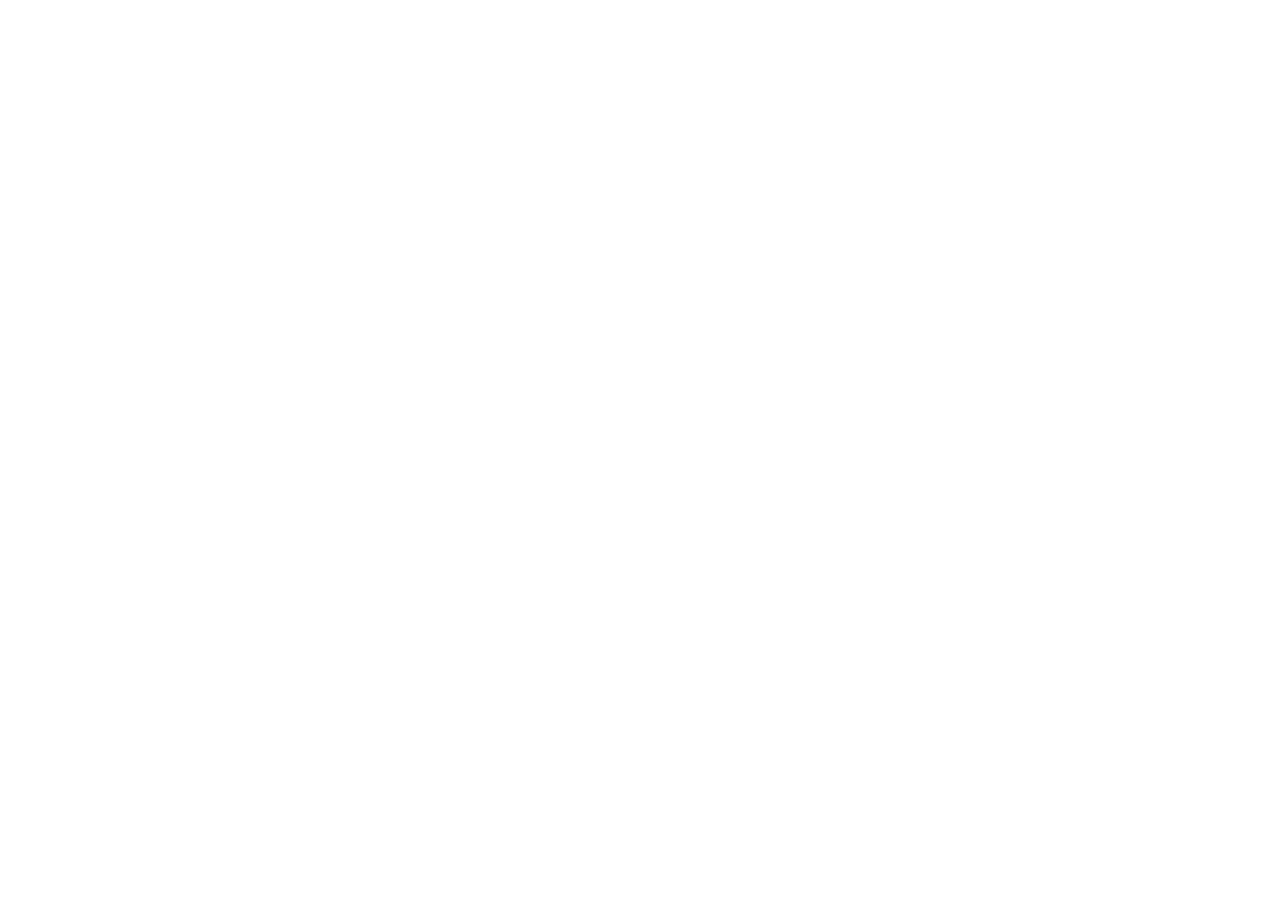
==== 3.html @ 7d82ee20 "Add files via upload" ====
<!DOCTYPE html>
<html lang="en">
<head>
	<meta charset="UTF-8">
	<title>3.txt</title>
	<link rel="stylesheet" href="style2">
</head>
<body>

	<p class="one"></p>
	<p class="two"></p>
	<p class="three"></p>
	
</body>
</html>
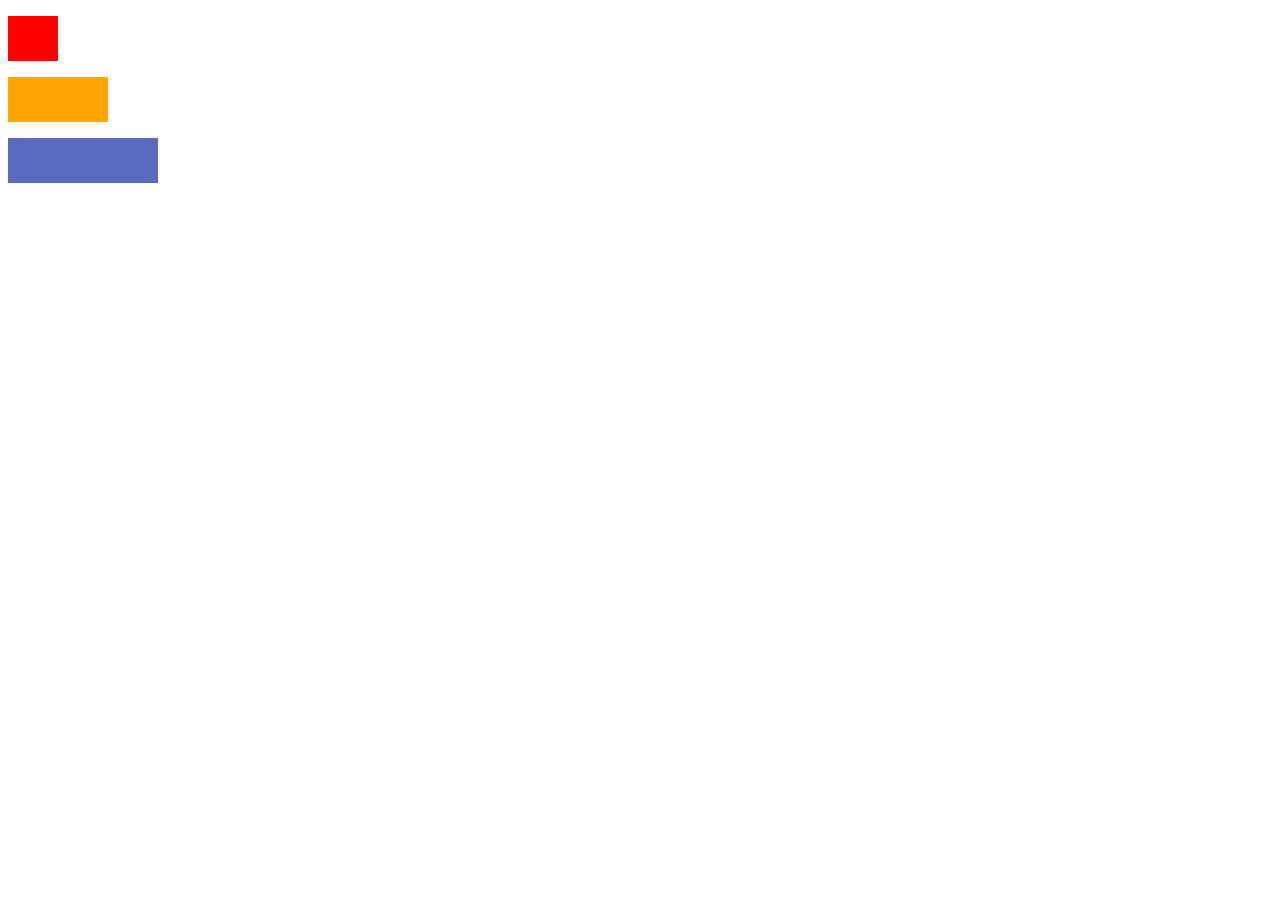
==== commit 4eff422a: "Update 3.html" ====
--- a/3.html
+++ b/3.html
@@ -3,7 +3,7 @@
 <head>
 	<meta charset="UTF-8">
 	<title>3.txt</title>
-	<link rel="stylesheet" href="style2">
+	<link rel="stylesheet" href="style2.css">
 </head>
 <body>
 
--- a/style2.css
+++ b/style2.css
@@ -0,0 +1,15 @@
+.one{
+	height: 45px;
+	width: 50px;
+	background: red;
+}
+.two{
+	height: 45px;
+	width: 100px;
+	background: orange;
+}
+.three{
+	height: 45px;
+	width: 150px;
+	background: rgba(63, 81, 181, 0.86);
+}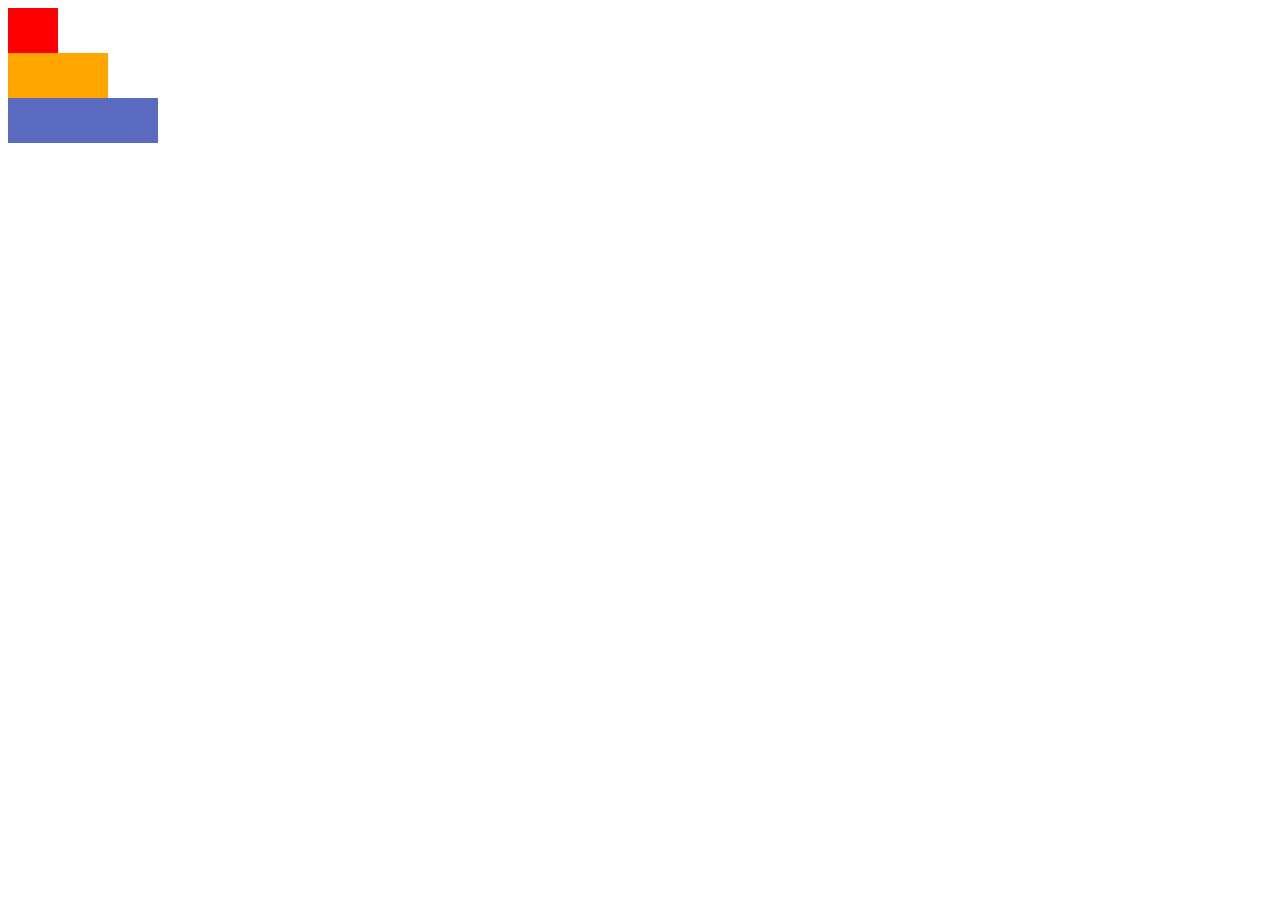
==== commit 03f860e7: "Update 3.html" ====
--- a/3.html
+++ b/3.html
@@ -7,9 +7,9 @@
 </head>
 <body>
 
-	<p class="one"></p>
-	<p class="two"></p>
-	<p class="three"></p>
+	<div class="one"></div>
+	<div class="two"></div>
+	<div class="three"></div>
 	
 </body>
 </html>
